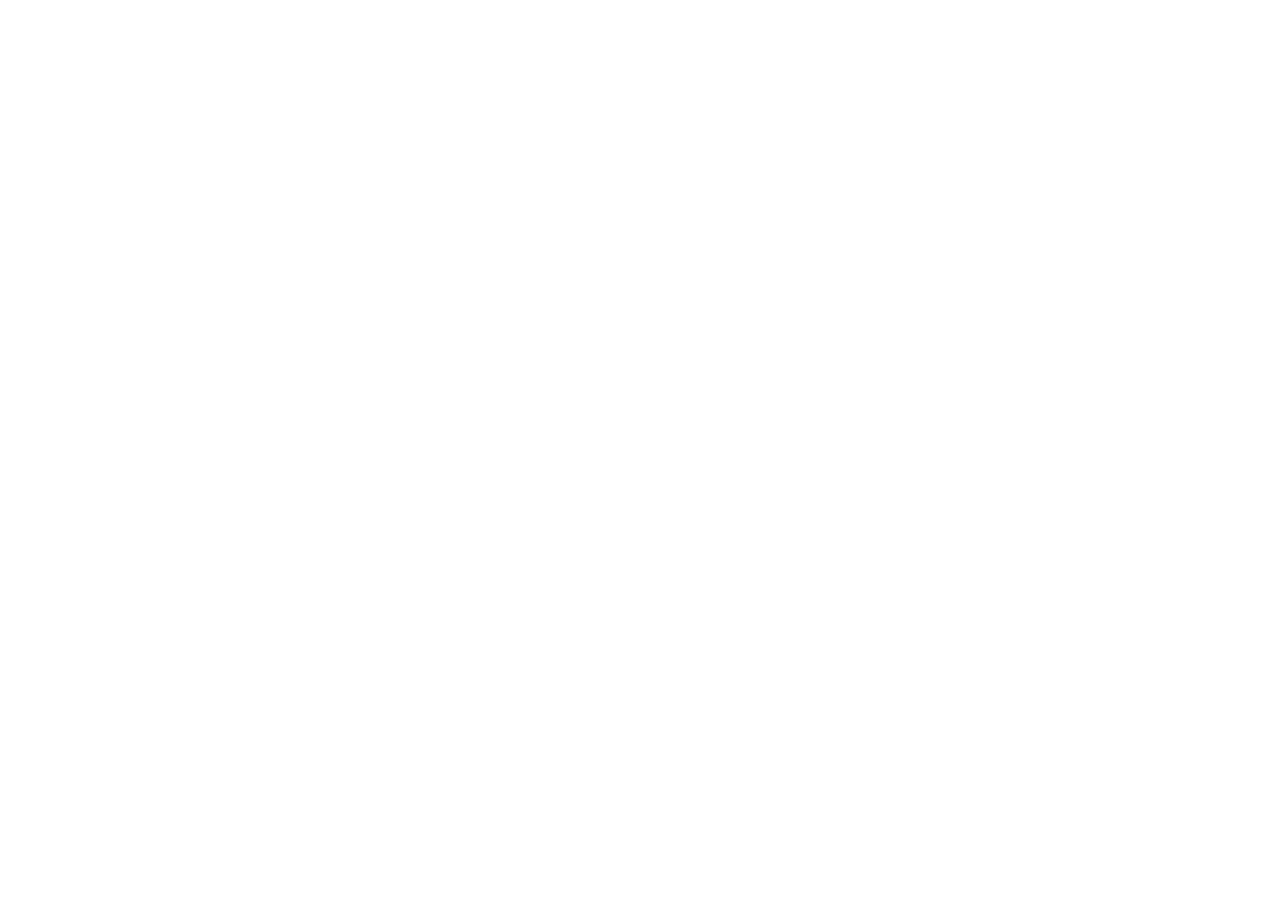
==== index.html @ f1a42055 "About to rewrite model tests (now EventList based)" ====
<html>
<head>
    <style type="text/css">

    </style>    
</head>
<body>

<title>Test View</title>
<canvas id="canvas">
</canvas>
<script src="https://ajax.googleapis.com/ajax/libs/jquery/1.11.2/jquery.min.js"></script>
<script src="http://cdn.pubnub.com/pubnub-3.7.1.min.js"></script>
<script src="../pubnubWrapper.js"></script>
<script src="../models.js"></script>
<script type="text/javascript" src="https://code.createjs.com/easeljs-0.8.0.min.js"></script>
<script src="./game.js"></script>
</body>
</html>
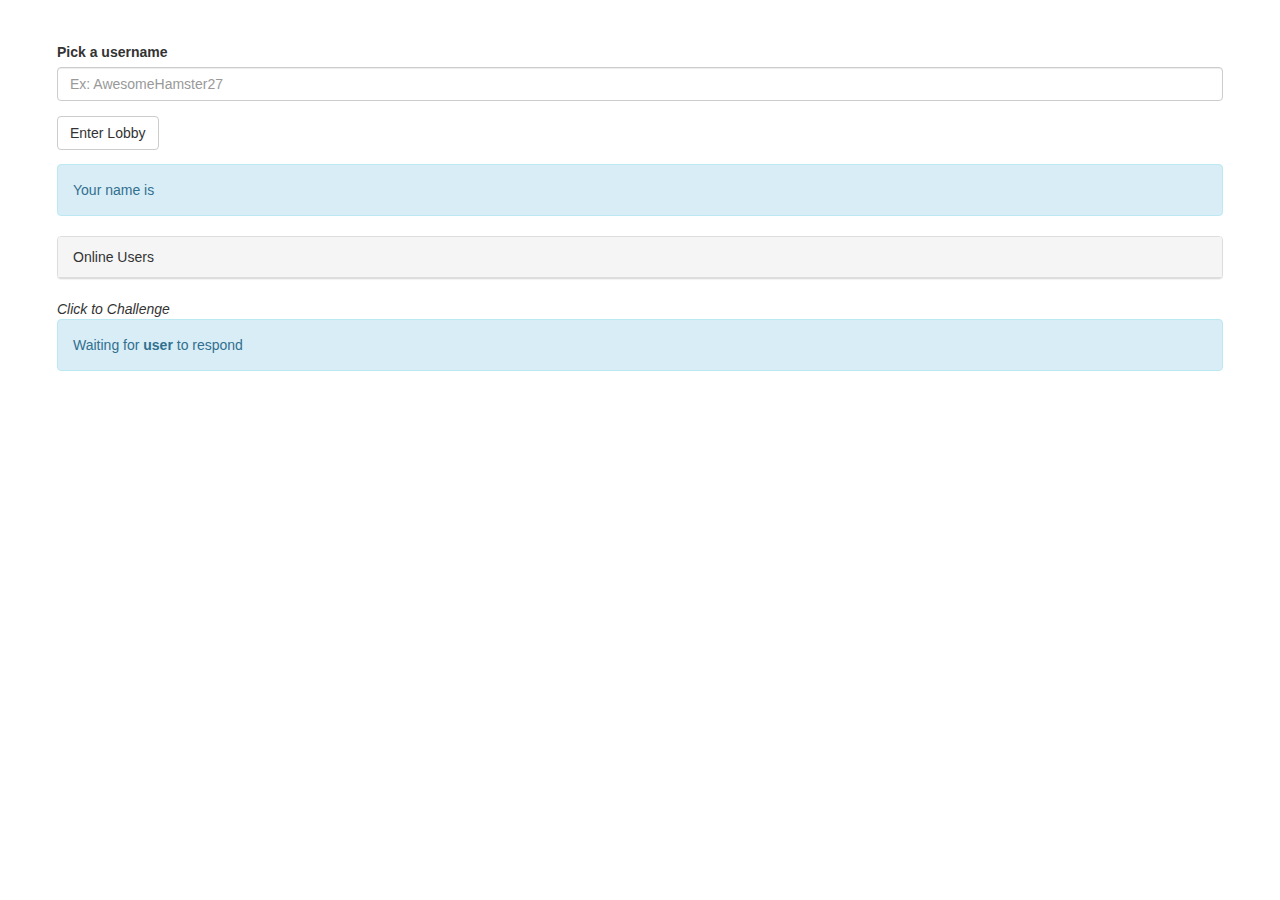
==== commit 531f8f21: "Simple Game Code Working" ====
--- a/index.html
+++ b/index.html
@@ -1,19 +1,54 @@
 <html>
 <head>
-    <style type="text/css">
-
-    </style>    
+    <link rel="stylesheet" type="text/css" href="http://maxcdn.bootstrapcdn.com/bootstrap/3.3.1/css/bootstrap.min.css">
+    <link rel="stylesheet" type="text/css" href="style.css">
 </head>
 <body>
 
-<title>Test View</title>
+<section id="start-view-container", class="form-container">
+    <form class="col-md-12" id="username-form">
+      <div class="form-group">
+        <label for="exampleInputEmail1">Pick a username</label>
+        <input type="username" class="form-control" id="username" placeholder="Ex: AwesomeHamster27">
+      </div>
+      <input type="submit" class="btn btn-default" value="Enter Lobby">
+    </form>
+</section>
+
+<section id="lobby-view-container" class="form-container">
+    <div class="col-md-12">
+      <div class="alert alert-info">Your name is <strong class="username-value"></strong></div>
+      <div class="panel panel-default">
+        <div class="panel-heading">Online Users</div>
+        <div class="list-group" id="online-users"></div>
+      </div>
+        <span class="note">Click to Challenge</span>
+    </div>
+</section>
+
+<section id="waiting-view-container" class="form-container">
+    <div class="col-md-12">
+      <div class="alert alert-info">Waiting for <strong class="username-challenged-value">user</strong> to respond</div>
+    </div>
+</section>
+
+<section id="game-view-container">
+  <canvas id="game-canvas"></canvas>
+</section>
+
 <canvas id="canvas">
 </canvas>
 <script src="https://ajax.googleapis.com/ajax/libs/jquery/1.11.2/jquery.min.js"></script>
 <script src="http://cdn.pubnub.com/pubnub-3.7.1.min.js"></script>
-<script src="../pubnubWrapper.js"></script>
-<script src="../models.js"></script>
+<script src="game/pubnubWrapper.js"></script>
+<script src="game/models.js"></script>
+<script src="game/gameController.js"></script>
+<script src="game/view.js"></script>
 <script type="text/javascript" src="https://code.createjs.com/easeljs-0.8.0.min.js"></script>
-<script src="./game.js"></script>
+<script src="game/game.js"></script>
+<script src="lobby.js"></script>
+<script>
+
+</script>
 </body>
 </html>--- a/style.css
+++ b/style.css
@@ -0,0 +1,14 @@
+.form-container {
+    padding: 3em;
+}
+
+#online-users li:hover {
+    cursor: pointer;
+    background-color: lightblue;
+    transition: all 0.2s;
+}
+
+.note {
+    margin-top: 1em;
+    font-style: italic;
+}